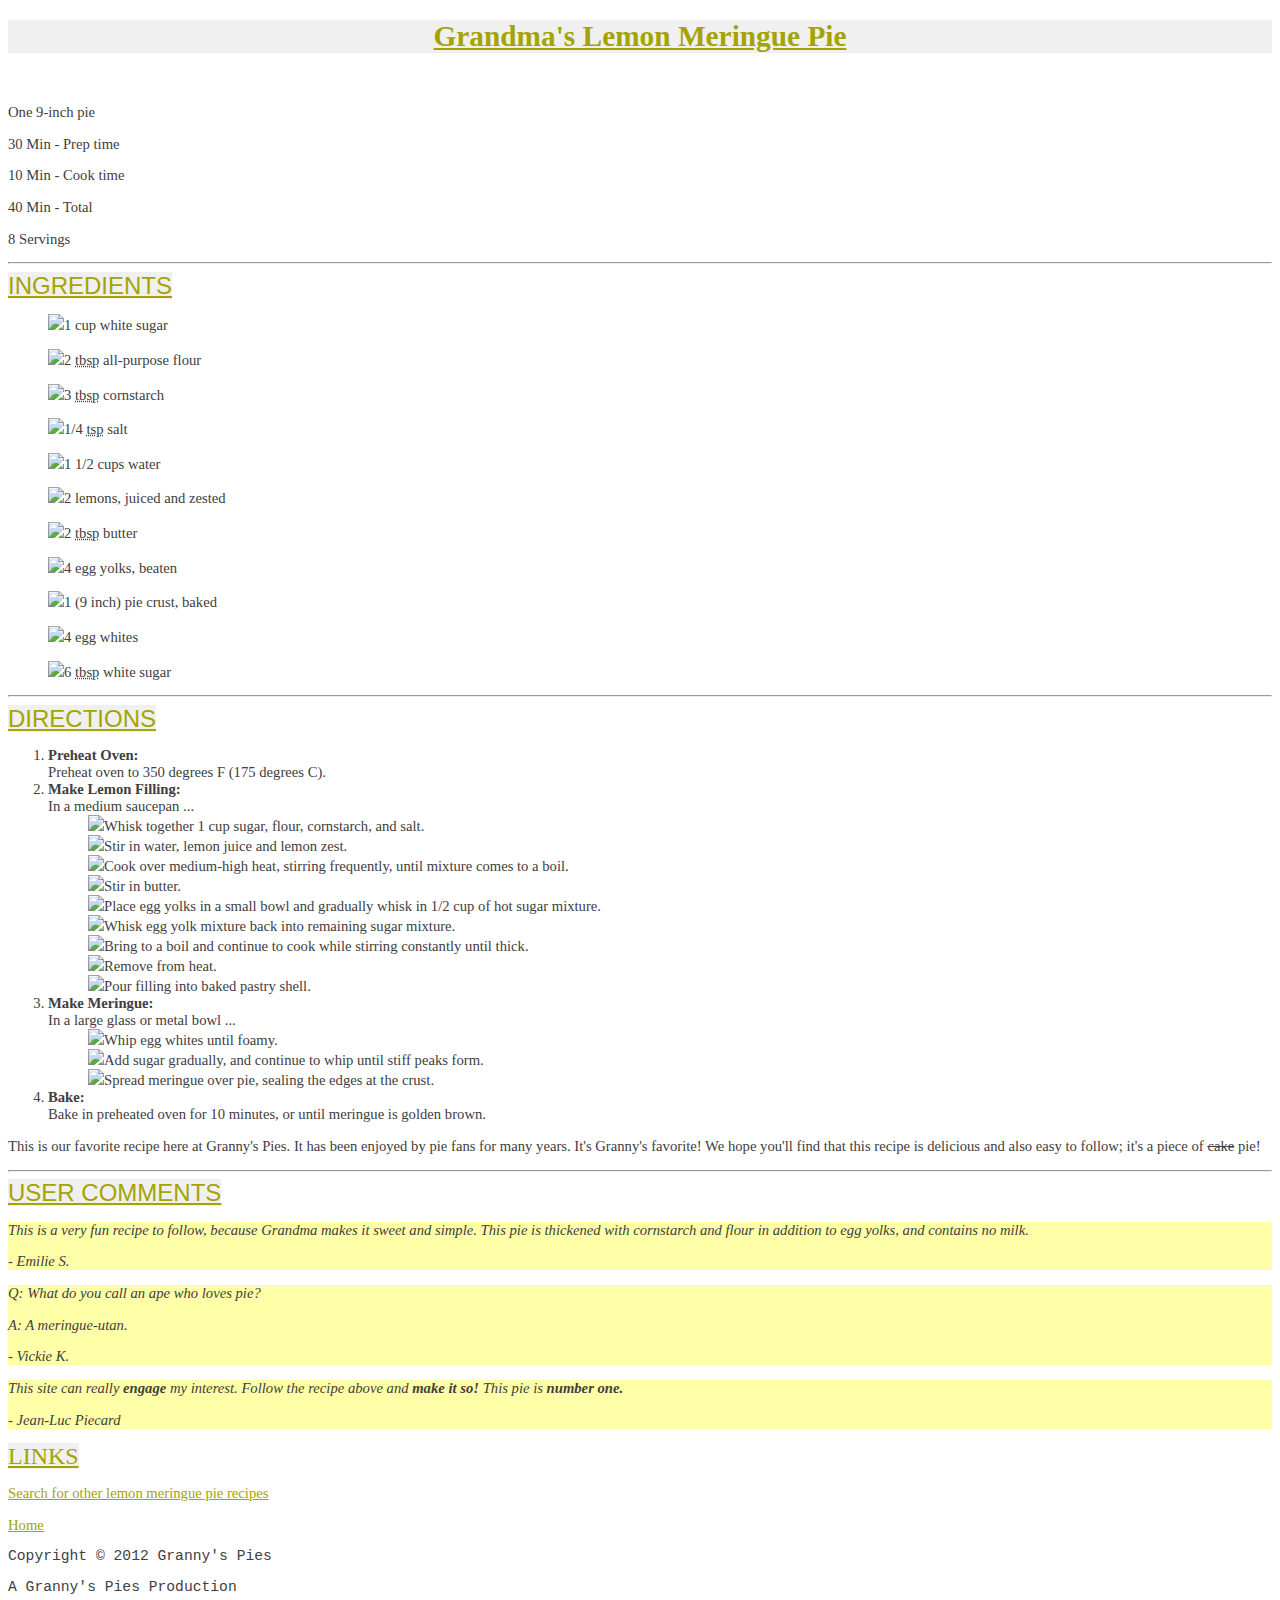
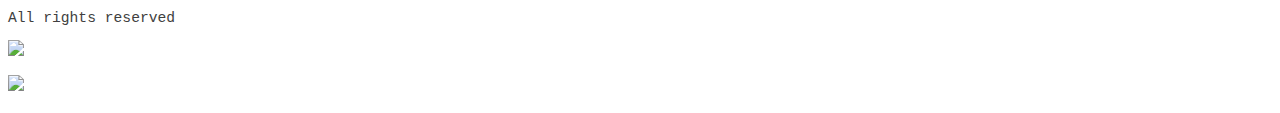
==== pie.html @ 07099cc3 "Add files via upload" ====
<!DOCTYPE HTML>
    <html class="cover">
        <head>
            <link rel="stylesheet" href="recipe.css"> <!--link to recipe.css-->
            <meta charset="UTF-8">
                <title>Grandma's Lemon Meringue Pie</title>
                    <style>
                        body { background-image: url(images/silverware.jpg);} 
                    </style> <!-- code to display the background image-->
        </head>
            <body class="bkground">

                <section class="title">
                    <h1 class="grand">Grandma's Lemon Meringue Pie</h1>
                        <img class="img" src="images/pie.jpg" alt="" />
                            <p>One 9-inch pie</p>
                            <p>30 Min - Prep time</p>
                            <p>10 Min - Cook time</p>
                            <p>40 Min - Total</p>
                            <p>8 Servings</p>
                </section>
                        <hr />

                <section class="steps">
                    <h2 class="ingredients">INGREDIENTS</h2>
                        <ul><img src="images/pie_icon.gif" />1 cup white sugar</li></ul>
                        <ul><img src="images/pie_icon.gif" />2 <abbr title="Table spoon">tbsp</abbr> all-purpose flour</li></ul>
                        <ul><img src="images/pie_icon.gif" />3 <abbr title="Table spoon">tbsp</abbr> cornstarch</li></ul>
                        <ul><img src="images/pie_icon.gif" />1/4 <abbr title="Tea spoon">tsp</abbr> salt</li></ul>
                        <ul><img src="images/pie_icon.gif" />1 1/2 cups water</li></ul>
                        <ul><img src="images/pie_icon.gif" />2 lemons, juiced and zested</li></ul>
                        <ul><img src="images/pie_icon.gif" />2 <abbr title="Table spoon">tbsp</abbr> butter</li></ul>
                        <ul><img src="images/pie_icon.gif" />4 egg yolks, beaten</li></ul>
                        <ul><img src="images/pie_icon.gif" />1 (9 inch) pie crust, baked</li></ul>
                        <ul><img src="images/pie_icon.gif" />4 egg whites</li></ul>
                        <ul><img src="images/pie_icon.gif" />6 <abbr title="Table spoon">tbsp</abbr> white sugar</li></ul>
                </section>
                        <hr />
        
                <section class="procedure">
                    <h2 class="directions">DIRECTIONS</h2>
                         <p>
                            <ol>
                                <li><b>Preheat Oven:</b></li> Preheat oven to 350 degrees F (175 degrees C).
                                <li><b>Make Lemon Filling:</b></li> In a medium saucepan ...
                                    <ul><img src="images/pie_icon.gif" />Whisk together 1 cup sugar, flour, cornstarch, and salt.</li></ul>
                                    <ul><img src="images/pie_icon.gif" />Stir in water, lemon juice and lemon zest.</li></ul>
                                    <ul><img src="images/pie_icon.gif" />Cook over medium-high heat, stirring frequently, until mixture comes to a boil.</li></ul>
                                    <ul><img src="images/pie_icon.gif" />Stir in butter.</li></ul>
                                    <ul><img src="images/pie_icon.gif" />Place egg yolks in a small bowl and gradually whisk in 1/2 cup of hot sugar mixture.</li></ul>
                                    <ul><img src="images/pie_icon.gif" />Whisk egg yolk mixture back into remaining sugar mixture.</li></ul>
                                    <ul><img src="images/pie_icon.gif" />Bring to a boil and continue to cook while stirring constantly until thick.</li></ul>
                                    <ul><img src="images/pie_icon.gif" />Remove from heat.</li></ul>
                                    <ul><img src="images/pie_icon.gif" />Pour filling into baked pastry shell.</li></ul>
                                <li><b>Make Meringue:</b></li> In a large glass or metal bowl ...
                                    <ul><img src="images/pie_icon.gif" />Whip egg whites until foamy.</li></ul>
                                    <ul><img src="images/pie_icon.gif" />Add sugar gradually, and continue to whip until stiff peaks form.</li></ul>
                                    <ul><img src="images/pie_icon.gif" />Spread meringue over pie, sealing the edges at the crust.</li></ul>
                                <li><b>Bake:</b></li> Bake in preheated oven for 10 minutes, or until meringue is golden brown.
                            </ol>    
                        </p>
                </section>
            
                <section class="delicious">
                    <p>This is our favorite recipe here at Granny's Pies. It has been enjoyed by pie fans for many years. It's Granny's favorite! We hope you'll find that this recipe
                        is delicious and also easy to follow; it's a piece of <del>cake</del> pie!</p>
                </section>
                        <hr />
        
                <section class="comments">
                    <h2 class="user">USER COMMENTS</h2>
                        <div class="comment1">
                            <i>
                                <P>This is a very fun recipe to follow, because Grandma makes it sweet and simple. This pie is thickened with cornstarch and flour in addition to egg yolks, and contains no milk.</P>

                                <p> - Emilie S.</p>
                        </div>

                        <div class="comment2">
                                <p> Q: What do you call an ape who loves pie?</p>
                                <p> A: A meringue-utan.</p>
            
                                <p> - Vickie K.</p>
                        </div>

                        <div class="comment3">
                                <p>This site can really <b>engage</b> my interest. Follow the recipe above and <b>make it so!</b> This pie is <b>number one.</b></p>
                                <p> - Jean-Luc Piecard</p>
                                </P>
                        </div>
                            </i>
                </section>
        
                <section class="redirect">
                    <h2 class="links">LINKS</h2>

                            <p><a href="http://www.google.com/search?q=lemon+meringue+pie+recipe&start=10" target="_blank" class="castle"> Search for other lemon meringue pie recipes</a></p>
                            <p></p><a href="index.html" target="_blank" index.html class="castle">Home</a></p>
                
                            <p class="copy"> Copyright © 2012 Granny's Pies</p>
                            <p class="copy">A Granny's Pies Production</p>
                            <p class="copy">  All rights reserved</p>
                            <p class="castle"><a href="http://validator.w3.org/check?url=referer" target="_blank"><img src="images/w3c-html.png" /></a></p>
                            <p class="castle"><a href="http://validator.w3.org/check?url=referer" target="_blank"><img src="images/w3c-css.png" /></a></p>
                </section>
     
            </body>
    </html>
---- recipe.css ----
/* Css properties */
.grand{
    text-align: center;
    color: #A4A400;
    text-decoration: underline;
    font-size: 22pt;
    font-size-adjust: 0.25em;
    font-weight: bold;
    background-color: #F0F0F0;
    font-family: Lucida Sans Unicode;
    display: block;
}
.ingredients{   
    text-align: left;
    color: #A4A400;
    text-decoration: underline;
    font-size: 18pt;
    font-size-adjust: 0.25em;
    font-weight: normal;
    background-color: #F0F0F0;
    font-family: Helvetica; 
    display: inline;  
}
.directions{
    text-align: left;
    color: #A4A400;
    text-decoration: underline;
    font-size: 18pt;
    font-size-adjust: 0.25em;
    font-weight: normal;
    background-color:#F0F0F0;
    font-family: Arial;
    display: inline;
}
.user{
    text-align: left;
    color: #A4A400;
    text-decoration: underline;
    font-size: 18pt;
    font-size-adjust: 0.25em;
    font-weight: normal;
    background-color: #F0F0F0;
    font-family: sans-serif;
    display: inline;
}
.links{
    text-align: left;
    color: #A4A400;
    text-decoration: underline;
    font-size: 18pt;
    font-size-adjust: 0.25em;
    font-weight: normal;
    background-color: #F0F0F0;
    font-family: Verdana;
    display: inline;
}
.bkground{
color: #404040;
font-family: Georgia;
font-size: 11pt;
}
.cover{
background-image: url(image/silverware.jpg); 
}
.img{
height:"200px"; 
width:"200px"
}
.copy{
font-family: monospace;
text-align-last: left;
}
.castle{
color: #A4A400;
}
.comment1{
background-color: #FFFFA8;
}
.comment2{
background-color: #FFFFA8;
}
.comment3{
background-color: #FFFFA8;
}
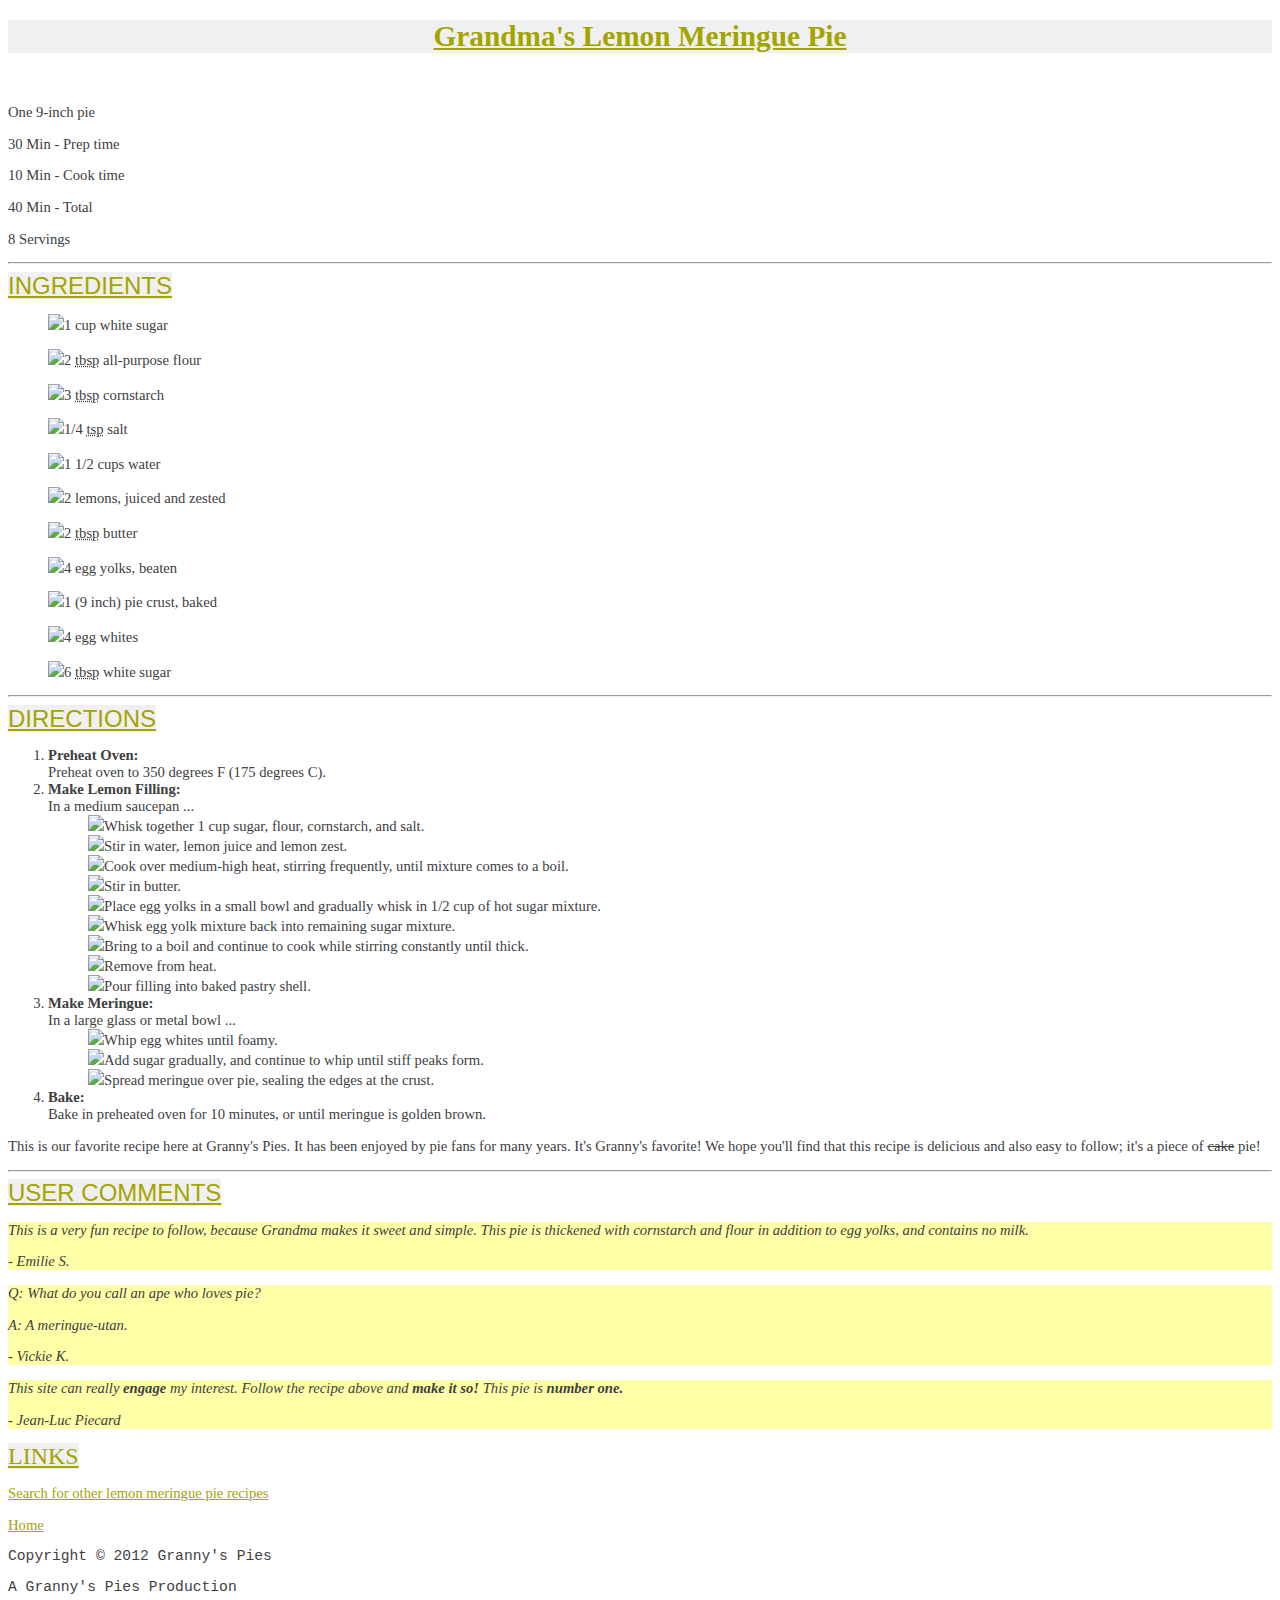
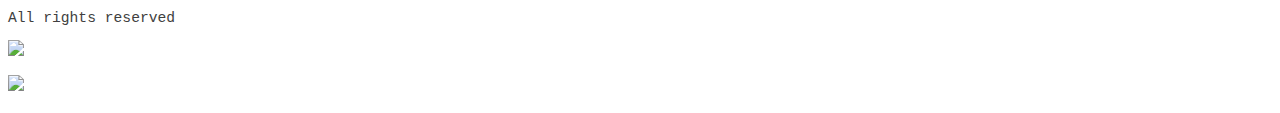
==== commit 6b6bb705: "Update pie.html" ====
--- a/pie.html
+++ b/pie.html
@@ -12,7 +12,7 @@
 
                 <section class="title">
                     <h1 class="grand">Grandma's Lemon Meringue Pie</h1>
-                        <img class="img" src="images/pie.jpg" alt="" />
+                        <img class="img" src="https://github.com/Ephantushohey/Recipe-project-/blob/main/pie.jpg?raw=true" alt="" />
                             <p>One 9-inch pie</p>
                             <p>30 Min - Prep time</p>
                             <p>10 Min - Cook time</p>
@@ -105,4 +105,4 @@
                 </section>
      
             </body>
-    </html>+    </html>
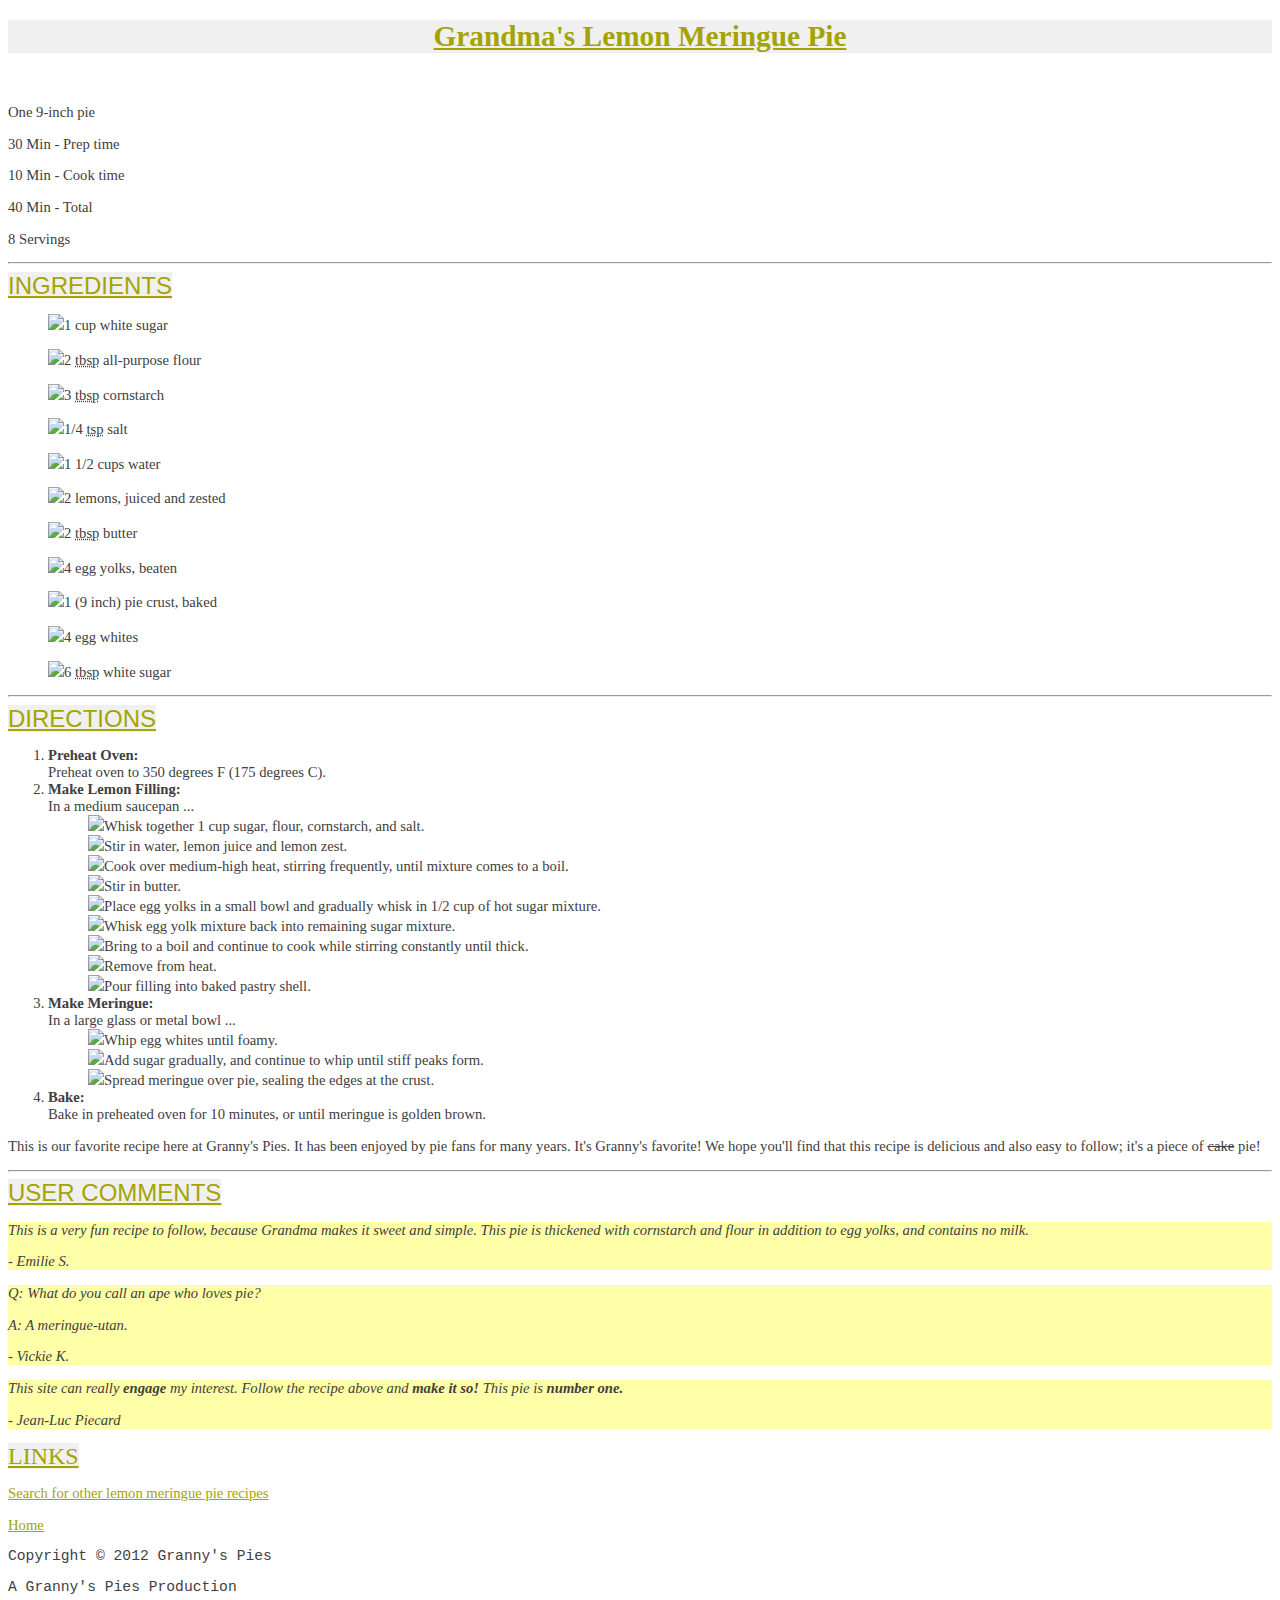
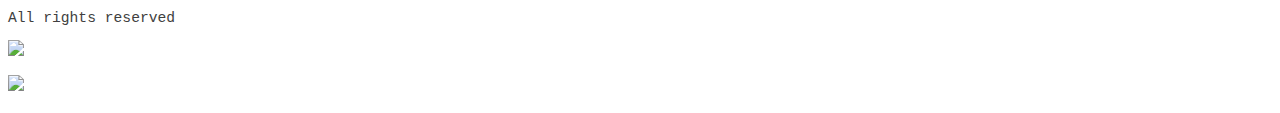
==== commit 155e99a6: "Update pie.html" ====
--- a/pie.html
+++ b/pie.html
@@ -100,9 +100,8 @@
                             <p class="copy"> Copyright © 2012 Granny's Pies</p>
                             <p class="copy">A Granny's Pies Production</p>
                             <p class="copy">  All rights reserved</p>
-                            <p class="castle"><a href="http://validator.w3.org/check?url=referer" target="_blank"><img src="images/w3c-html.png" /></a></p>
-                            <p class="castle"><a href="http://validator.w3.org/check?url=referer" target="_blank"><img src="images/w3c-css.png" /></a></p>
-                </section>
-     
-            </body>
-    </html>
+                            <p class="castle"><a href="http://validator.w3.org/check?url=referer" target="_blank"><img src="https://github.com/Ephantushohey/Recipe-project-/blob/main/w3c-html.png" /></a></p>
+                            <p class="castle"><a href="http://validator.w3.org/check?url=referer" target="_blank"><img src="https://github.com/Ephantushohey/Recipe-project-/blob/main/w3c-css.png" /></a></p>
+             </body>
+        </html>
+                                
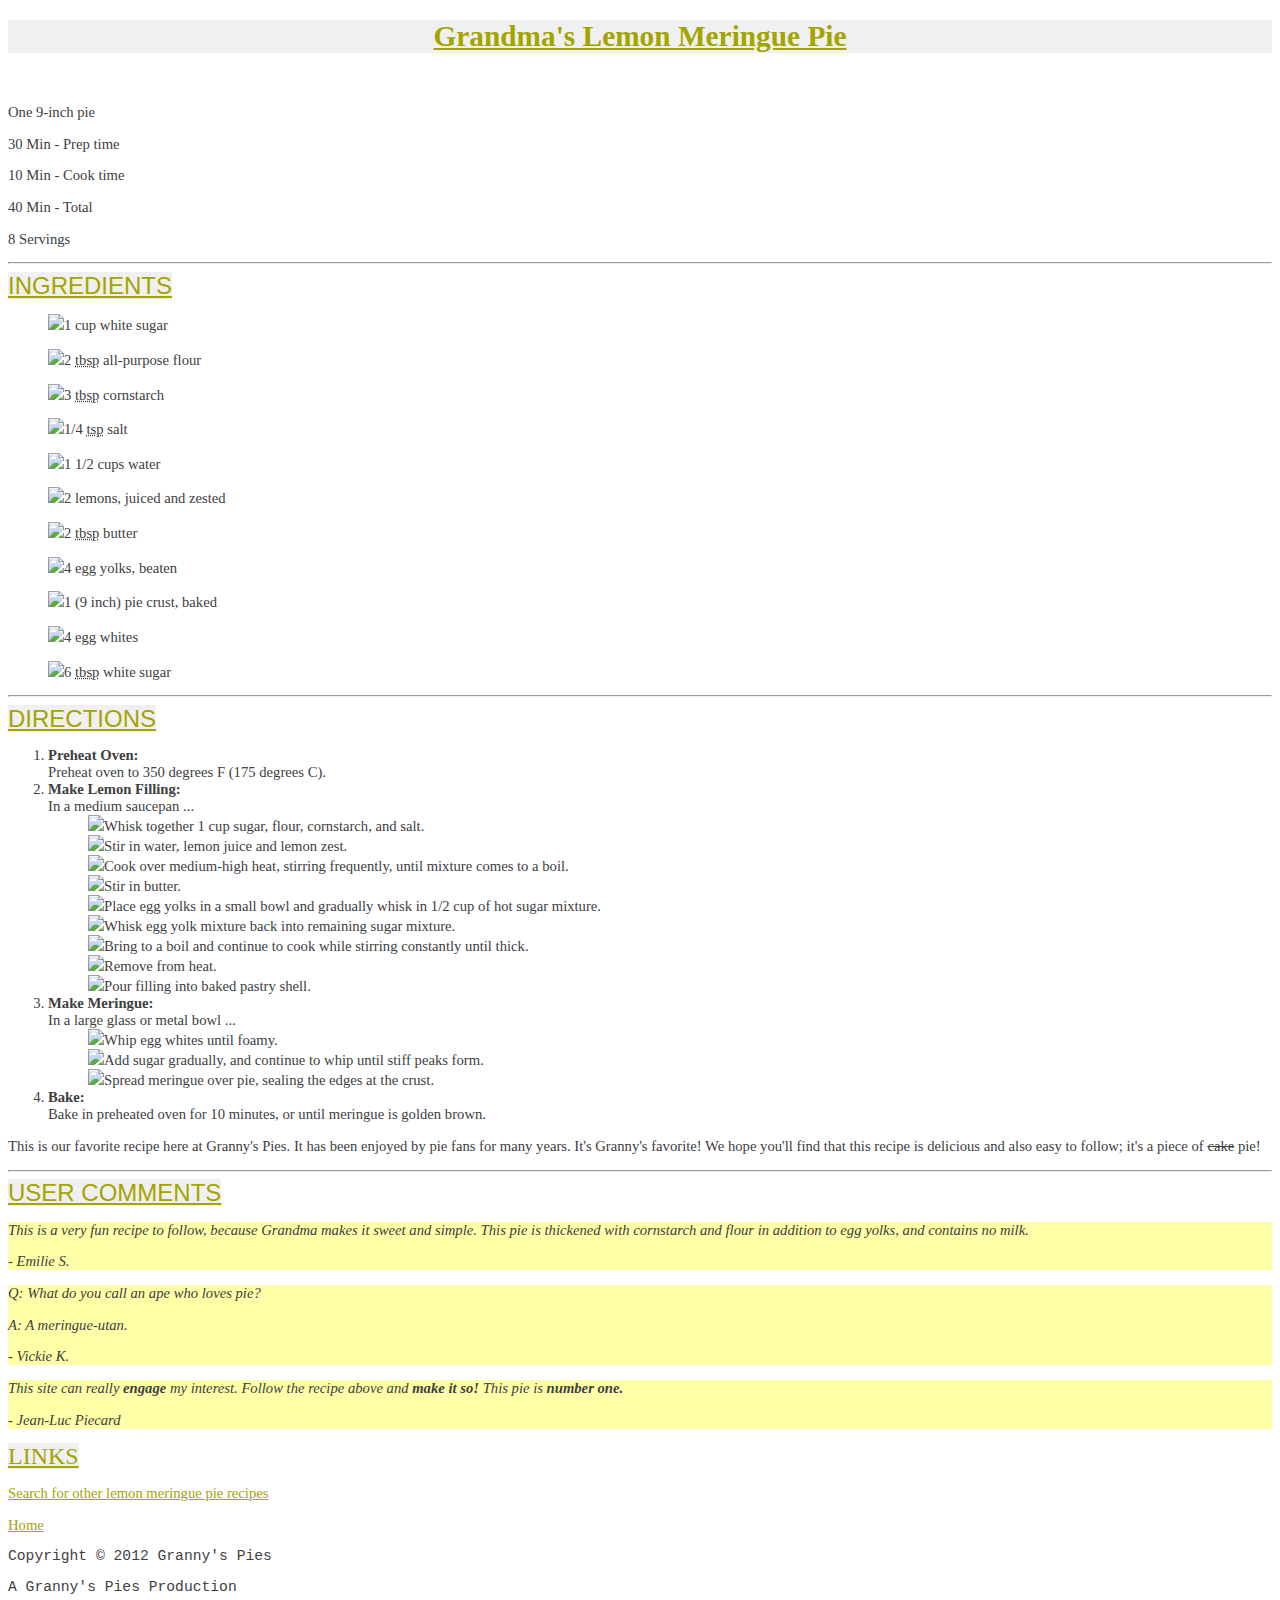
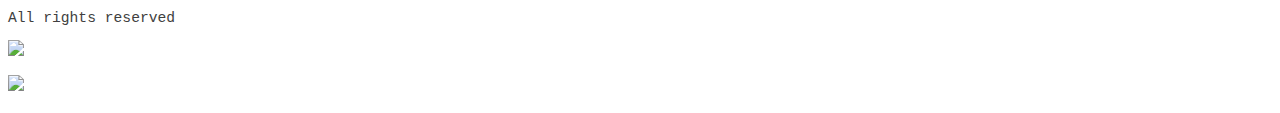
==== commit 40fddccc: "Update pie.html" ====
--- a/pie.html
+++ b/pie.html
@@ -5,7 +5,7 @@
             <meta charset="UTF-8">
                 <title>Grandma's Lemon Meringue Pie</title>
                     <style>
-                        body { background-image: url(images/silverware.jpg);} 
+                        body { background-image: url(https://raw.githubusercontent.com/Ephantushohey/Recipe-project-/main/silverware.jpg);} 
                     </style> <!-- code to display the background image-->
         </head>
             <body class="bkground">
--- a/recipe.css
+++ b/recipe.css
@@ -60,7 +60,7 @@
 font-size: 11pt;
 }
 .cover{
-background-image: url(image/silverware.jpg); 
+background-image: url(https://raw.githubusercontent.com/Ephantushohey/Recipe-project-/main/silverware.jpg); 
 }
 .img{
 height:"200px"; 
@@ -81,4 +81,4 @@
 }
 .comment3{
 background-color: #FFFFA8;
-}+}
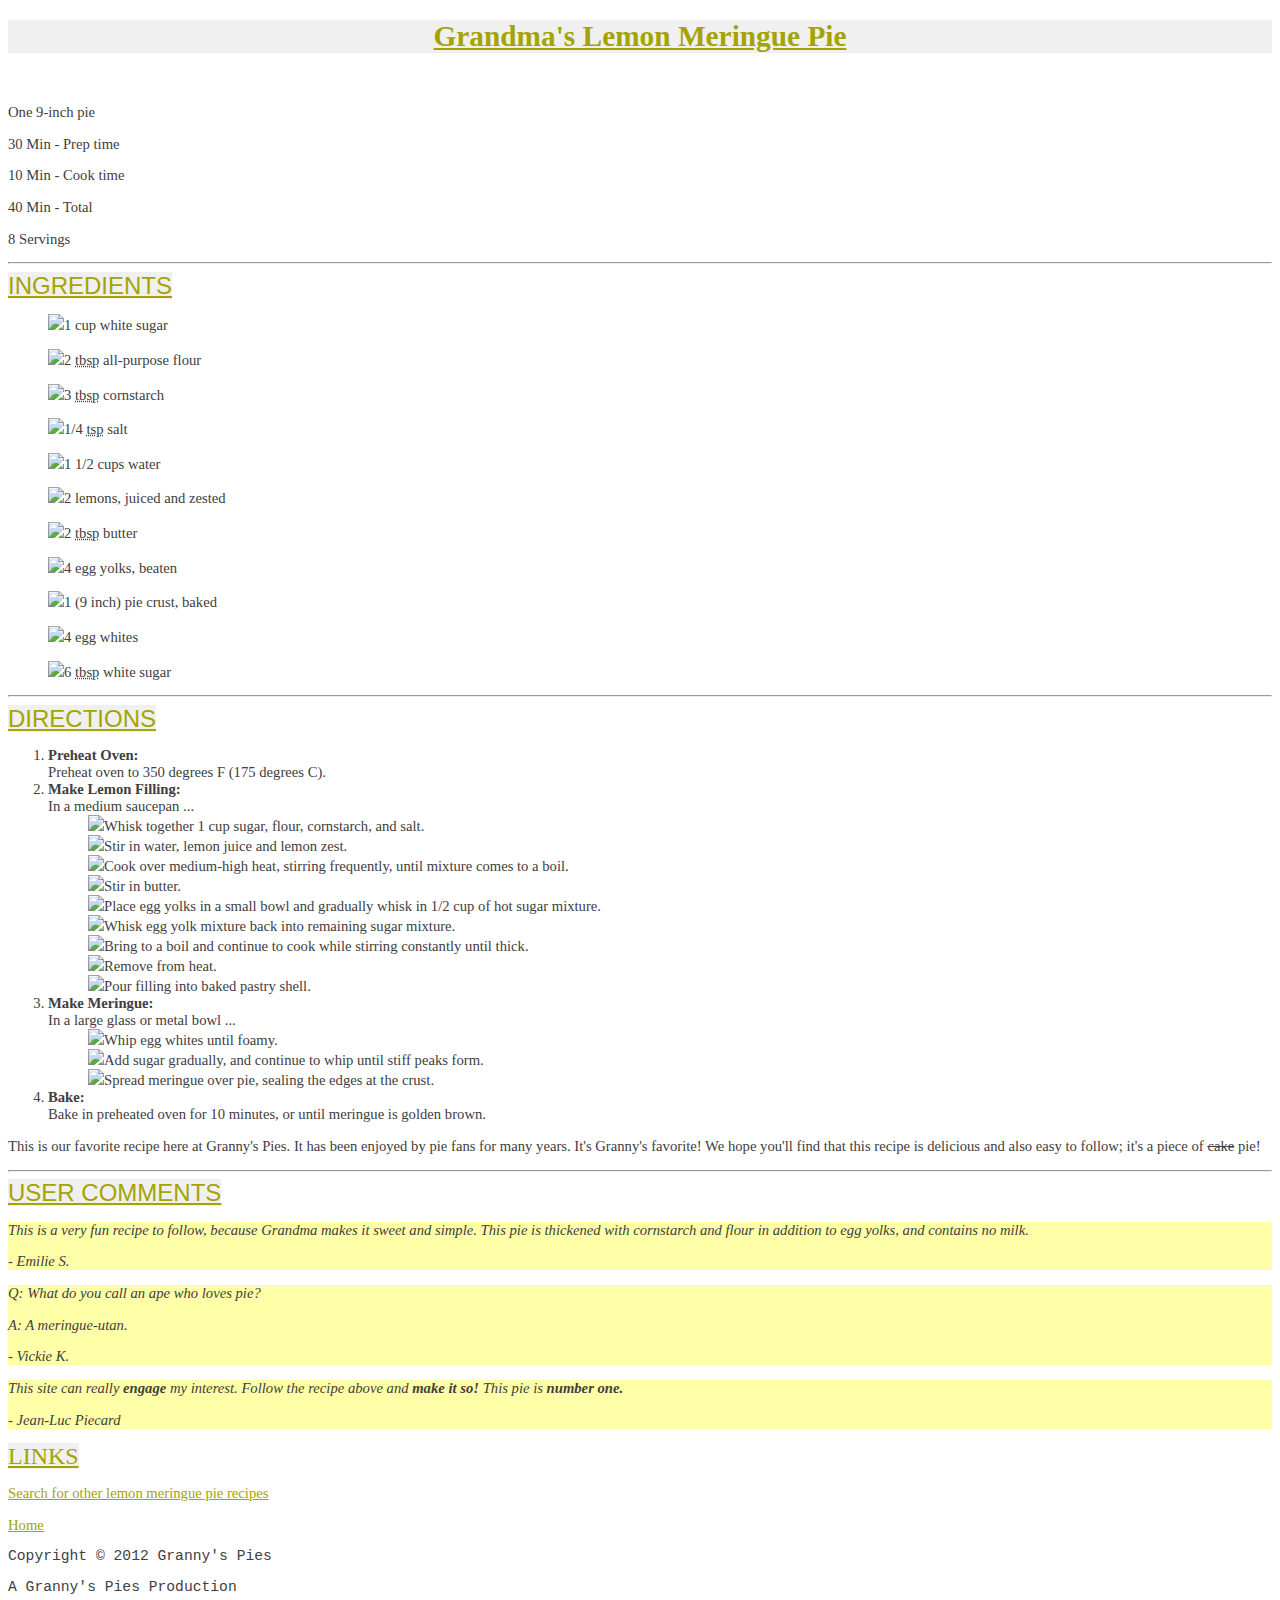
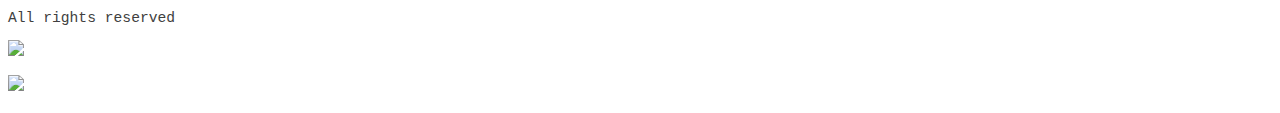
==== commit 88743e11: "Update pie.html" ====
--- a/pie.html
+++ b/pie.html
@@ -100,8 +100,8 @@
                             <p class="copy"> Copyright © 2012 Granny's Pies</p>
                             <p class="copy">A Granny's Pies Production</p>
                             <p class="copy">  All rights reserved</p>
-                            <p class="castle"><a href="http://validator.w3.org/check?url=referer" target="_blank"><img src="https://github.com/Ephantushohey/Recipe-project-/blob/main/w3c-html.png" /></a></p>
-                            <p class="castle"><a href="http://validator.w3.org/check?url=referer" target="_blank"><img src="https://github.com/Ephantushohey/Recipe-project-/blob/main/w3c-css.png" /></a></p>
+                            <p class="castle"><a href="http://validator.w3.org/check?url=referer" target="_blank"><img src="https://raw.githubusercontent.com/Ephantushohey/Recipe-project-/main/w3c-html.png" /></a></p>
+                            <p class="castle"><a href="http://validator.w3.org/check?url=referer" target="_blank"><img src="https://raw.githubusercontent.com/Ephantushohey/Recipe-project-/main/w3c-css.png" /></a></p>
              </body>
         </html>
                                 
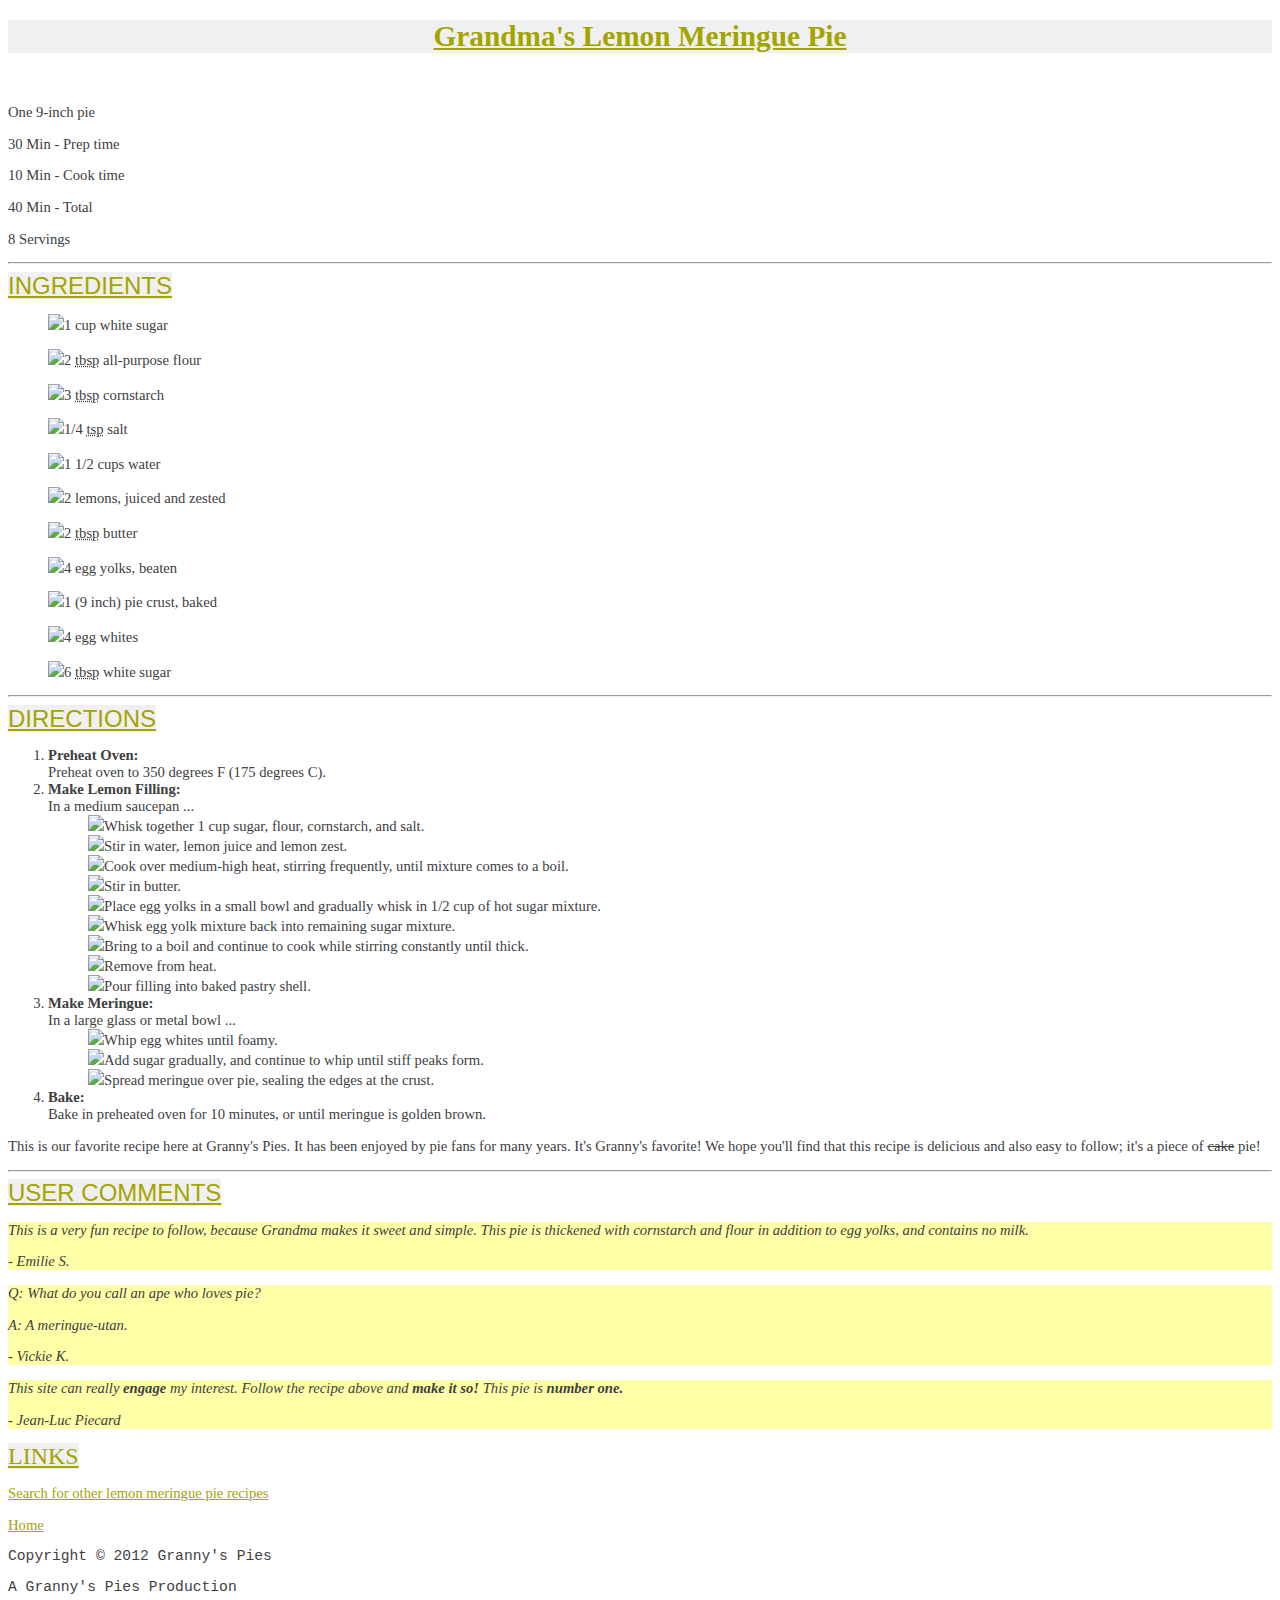
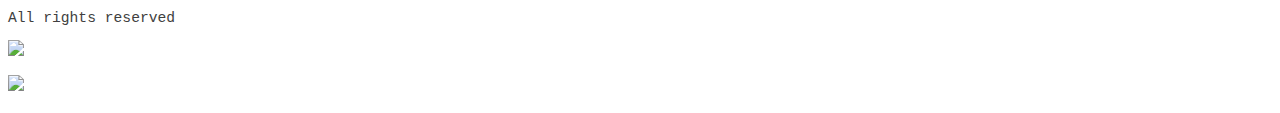
==== commit 74b3b9e3: "Update pie.html" ====
--- a/pie.html
+++ b/pie.html
@@ -23,17 +23,17 @@
 
                 <section class="steps">
                     <h2 class="ingredients">INGREDIENTS</h2>
-                        <ul><img src="images/pie_icon.gif" />1 cup white sugar</li></ul>
-                        <ul><img src="images/pie_icon.gif" />2 <abbr title="Table spoon">tbsp</abbr> all-purpose flour</li></ul>
-                        <ul><img src="images/pie_icon.gif" />3 <abbr title="Table spoon">tbsp</abbr> cornstarch</li></ul>
-                        <ul><img src="images/pie_icon.gif" />1/4 <abbr title="Tea spoon">tsp</abbr> salt</li></ul>
-                        <ul><img src="images/pie_icon.gif" />1 1/2 cups water</li></ul>
-                        <ul><img src="images/pie_icon.gif" />2 lemons, juiced and zested</li></ul>
-                        <ul><img src="images/pie_icon.gif" />2 <abbr title="Table spoon">tbsp</abbr> butter</li></ul>
-                        <ul><img src="images/pie_icon.gif" />4 egg yolks, beaten</li></ul>
-                        <ul><img src="images/pie_icon.gif" />1 (9 inch) pie crust, baked</li></ul>
-                        <ul><img src="images/pie_icon.gif" />4 egg whites</li></ul>
-                        <ul><img src="images/pie_icon.gif" />6 <abbr title="Table spoon">tbsp</abbr> white sugar</li></ul>
+                        <ul><img src="https://raw.githubusercontent.com/Ephantushohey/Recipe-project-/main/pie_icon.gif" />1 cup white sugar</li></ul>
+                        <ul><img src="https://raw.githubusercontent.com/Ephantushohey/Recipe-project-/main/pie_icon.gif" />2 <abbr title="Table spoon">tbsp</abbr> all-purpose flour</li></ul>
+                        <ul><img src="https://raw.githubusercontent.com/Ephantushohey/Recipe-project-/main/pie_icon.gif" />3 <abbr title="Table spoon">tbsp</abbr> cornstarch</li></ul>
+                        <ul><img src="https://raw.githubusercontent.com/Ephantushohey/Recipe-project-/main/pie_icon.gif" />1/4 <abbr title="Tea spoon">tsp</abbr> salt</li></ul>
+                        <ul><img src="https://raw.githubusercontent.com/Ephantushohey/Recipe-project-/main/pie_icon.gif" />1 1/2 cups water</li></ul>
+                        <ul><img src="https://raw.githubusercontent.com/Ephantushohey/Recipe-project-/main/pie_icon.gif" />2 lemons, juiced and zested</li></ul>
+                        <ul><img src="https://raw.githubusercontent.com/Ephantushohey/Recipe-project-/main/pie_icon.gif" />2 <abbr title="Table spoon">tbsp</abbr> butter</li></ul>
+                        <ul><img src="https://raw.githubusercontent.com/Ephantushohey/Recipe-project-/main/pie_icon.gif" />4 egg yolks, beaten</li></ul>
+                        <ul><img src="https://raw.githubusercontent.com/Ephantushohey/Recipe-project-/main/pie_icon.gif" />1 (9 inch) pie crust, baked</li></ul>
+                        <ul><img src="https://raw.githubusercontent.com/Ephantushohey/Recipe-project-/main/pie_icon.gif" />4 egg whites</li></ul>
+                        <ul><img src="https://raw.githubusercontent.com/Ephantushohey/Recipe-project-/main/pie_icon.gif" />6 <abbr title="Table spoon">tbsp</abbr> white sugar</li></ul>
                 </section>
                         <hr />
         
@@ -43,19 +43,19 @@
                             <ol>
                                 <li><b>Preheat Oven:</b></li> Preheat oven to 350 degrees F (175 degrees C).
                                 <li><b>Make Lemon Filling:</b></li> In a medium saucepan ...
-                                    <ul><img src="images/pie_icon.gif" />Whisk together 1 cup sugar, flour, cornstarch, and salt.</li></ul>
-                                    <ul><img src="images/pie_icon.gif" />Stir in water, lemon juice and lemon zest.</li></ul>
-                                    <ul><img src="images/pie_icon.gif" />Cook over medium-high heat, stirring frequently, until mixture comes to a boil.</li></ul>
-                                    <ul><img src="images/pie_icon.gif" />Stir in butter.</li></ul>
-                                    <ul><img src="images/pie_icon.gif" />Place egg yolks in a small bowl and gradually whisk in 1/2 cup of hot sugar mixture.</li></ul>
-                                    <ul><img src="images/pie_icon.gif" />Whisk egg yolk mixture back into remaining sugar mixture.</li></ul>
-                                    <ul><img src="images/pie_icon.gif" />Bring to a boil and continue to cook while stirring constantly until thick.</li></ul>
-                                    <ul><img src="images/pie_icon.gif" />Remove from heat.</li></ul>
-                                    <ul><img src="images/pie_icon.gif" />Pour filling into baked pastry shell.</li></ul>
+                                    <ul><img src="https://raw.githubusercontent.com/Ephantushohey/Recipe-project-/main/pie_icon.gif" />Whisk together 1 cup sugar, flour, cornstarch, and salt.</li></ul>
+                                    <ul><img src="https://raw.githubusercontent.com/Ephantushohey/Recipe-project-/main/pie_icon.gif" />Stir in water, lemon juice and lemon zest.</li></ul>
+                                    <ul><img src="https://raw.githubusercontent.com/Ephantushohey/Recipe-project-/main/pie_icon.gif" />Cook over medium-high heat, stirring frequently, until mixture comes to a boil.</li></ul>
+                                    <ul><img src="https://raw.githubusercontent.com/Ephantushohey/Recipe-project-/main/pie_icon.gif" />Stir in butter.</li></ul>
+                                    <ul><img src="https://raw.githubusercontent.com/Ephantushohey/Recipe-project-/main/pie_icon.gif" />Place egg yolks in a small bowl and gradually whisk in 1/2 cup of hot sugar mixture.</li></ul>
+                                    <ul><img src="https://raw.githubusercontent.com/Ephantushohey/Recipe-project-/main/pie_icon.gif" />Whisk egg yolk mixture back into remaining sugar mixture.</li></ul>
+                                    <ul><img src="https://raw.githubusercontent.com/Ephantushohey/Recipe-project-/main/pie_icon.giff" />Bring to a boil and continue to cook while stirring constantly until thick.</li></ul>
+                                    <ul><img src="https://raw.githubusercontent.com/Ephantushohey/Recipe-project-/main/pie_icon.gif" />Remove from heat.</li></ul>
+                                    <ul><img src="https://raw.githubusercontent.com/Ephantushohey/Recipe-project-/main/pie_icon.gif" />Pour filling into baked pastry shell.</li></ul>
                                 <li><b>Make Meringue:</b></li> In a large glass or metal bowl ...
-                                    <ul><img src="images/pie_icon.gif" />Whip egg whites until foamy.</li></ul>
-                                    <ul><img src="images/pie_icon.gif" />Add sugar gradually, and continue to whip until stiff peaks form.</li></ul>
-                                    <ul><img src="images/pie_icon.gif" />Spread meringue over pie, sealing the edges at the crust.</li></ul>
+                                    <ul><img src="https://raw.githubusercontent.com/Ephantushohey/Recipe-project-/main/pie_icon.gif" />Whip egg whites until foamy.</li></ul>
+                                    <ul><img src="https://raw.githubusercontent.com/Ephantushohey/Recipe-project-/main/pie_icon.gif" />Add sugar gradually, and continue to whip until stiff peaks form.</li></ul>
+                                    <ul><img src="https://raw.githubusercontent.com/Ephantushohey/Recipe-project-/main/pie_icon.gif" />Spread meringue over pie, sealing the edges at the crust.</li></ul>
                                 <li><b>Bake:</b></li> Bake in preheated oven for 10 minutes, or until meringue is golden brown.
                             </ol>    
                         </p>
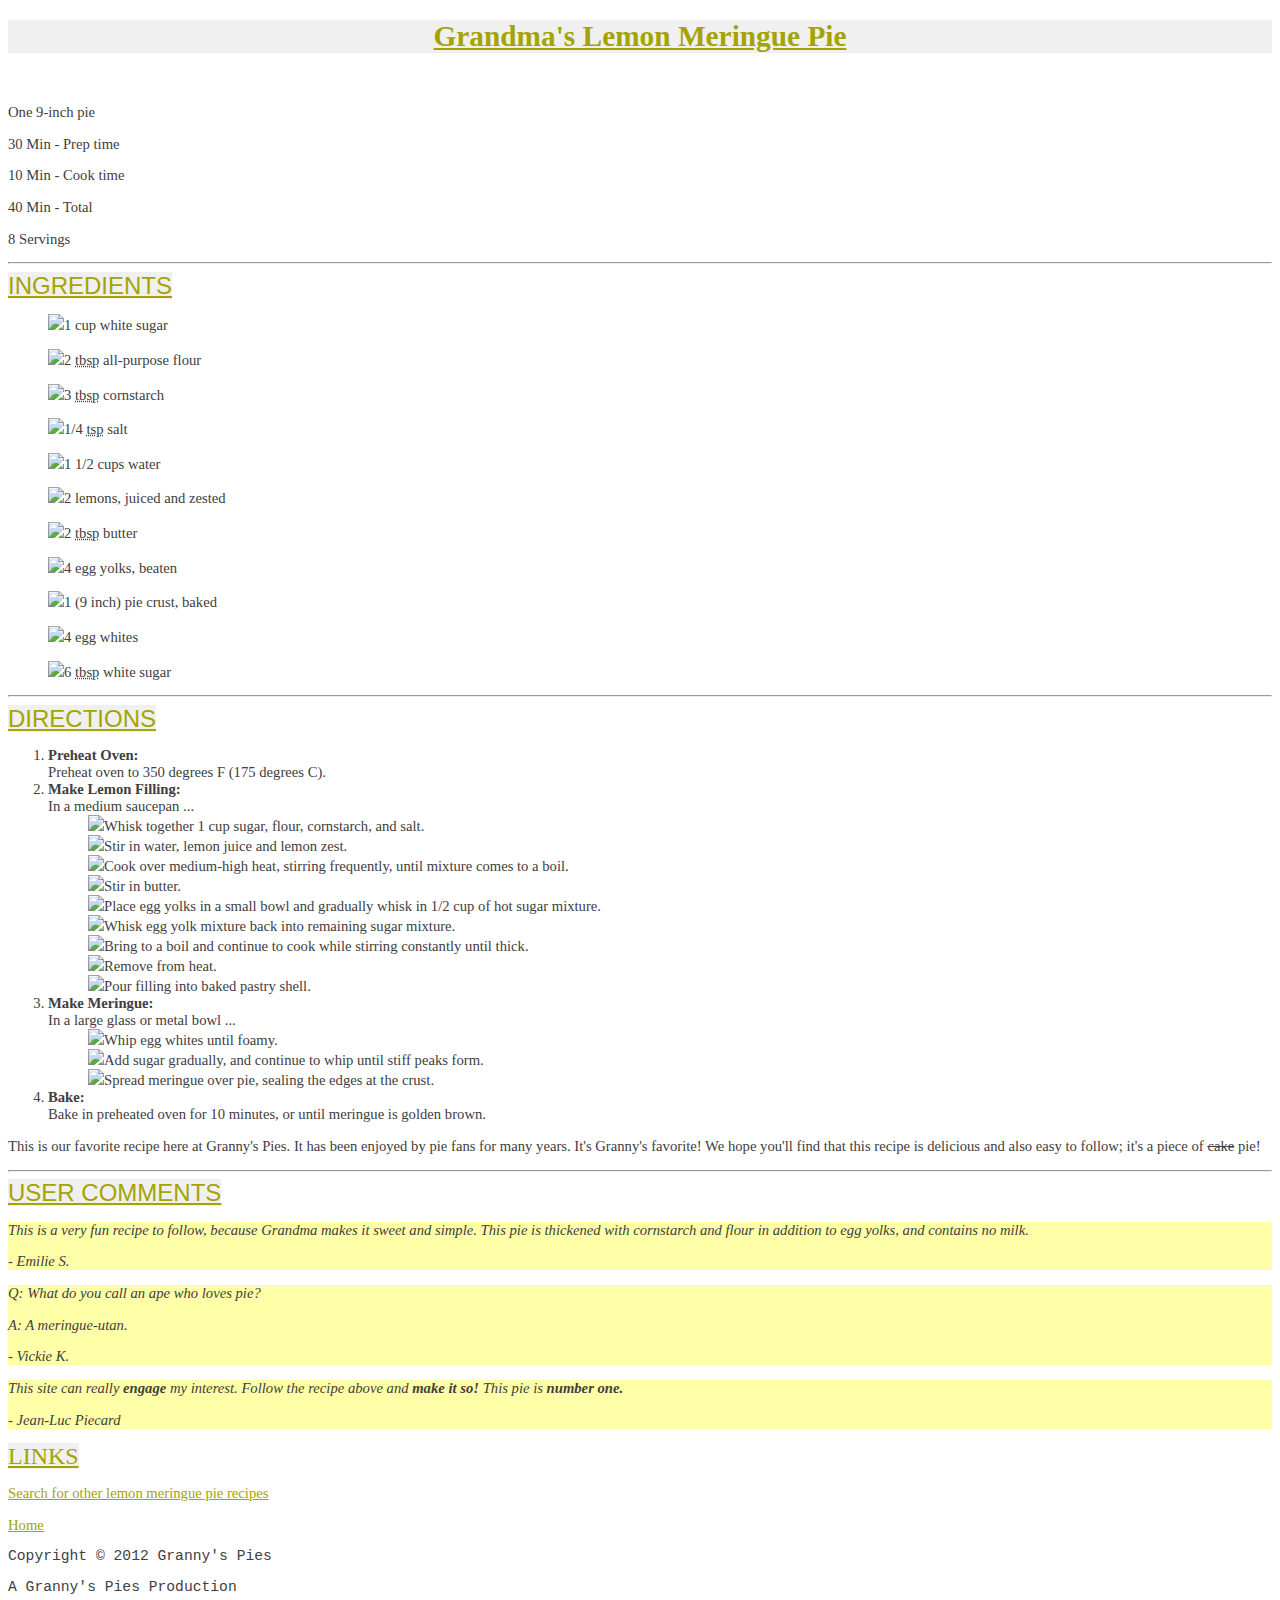
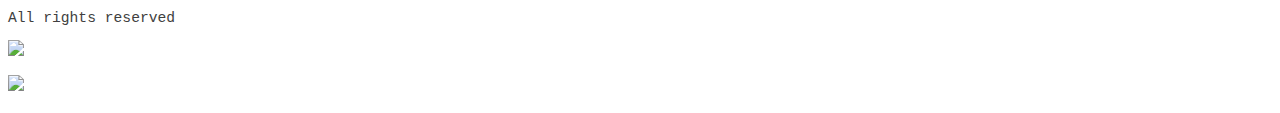
==== commit 50e9db71: "Update pie.html" ====
--- a/pie.html
+++ b/pie.html
@@ -49,7 +49,7 @@
                                     <ul><img src="https://raw.githubusercontent.com/Ephantushohey/Recipe-project-/main/pie_icon.gif" />Stir in butter.</li></ul>
                                     <ul><img src="https://raw.githubusercontent.com/Ephantushohey/Recipe-project-/main/pie_icon.gif" />Place egg yolks in a small bowl and gradually whisk in 1/2 cup of hot sugar mixture.</li></ul>
                                     <ul><img src="https://raw.githubusercontent.com/Ephantushohey/Recipe-project-/main/pie_icon.gif" />Whisk egg yolk mixture back into remaining sugar mixture.</li></ul>
-                                    <ul><img src="https://raw.githubusercontent.com/Ephantushohey/Recipe-project-/main/pie_icon.giff" />Bring to a boil and continue to cook while stirring constantly until thick.</li></ul>
+                                    <ul><img src="https://raw.githubusercontent.com/Ephantushohey/Recipe-project-/main/pie_icon.gif" />Bring to a boil and continue to cook while stirring constantly until thick.</li></ul>
                                     <ul><img src="https://raw.githubusercontent.com/Ephantushohey/Recipe-project-/main/pie_icon.gif" />Remove from heat.</li></ul>
                                     <ul><img src="https://raw.githubusercontent.com/Ephantushohey/Recipe-project-/main/pie_icon.gif" />Pour filling into baked pastry shell.</li></ul>
                                 <li><b>Make Meringue:</b></li> In a large glass or metal bowl ...
